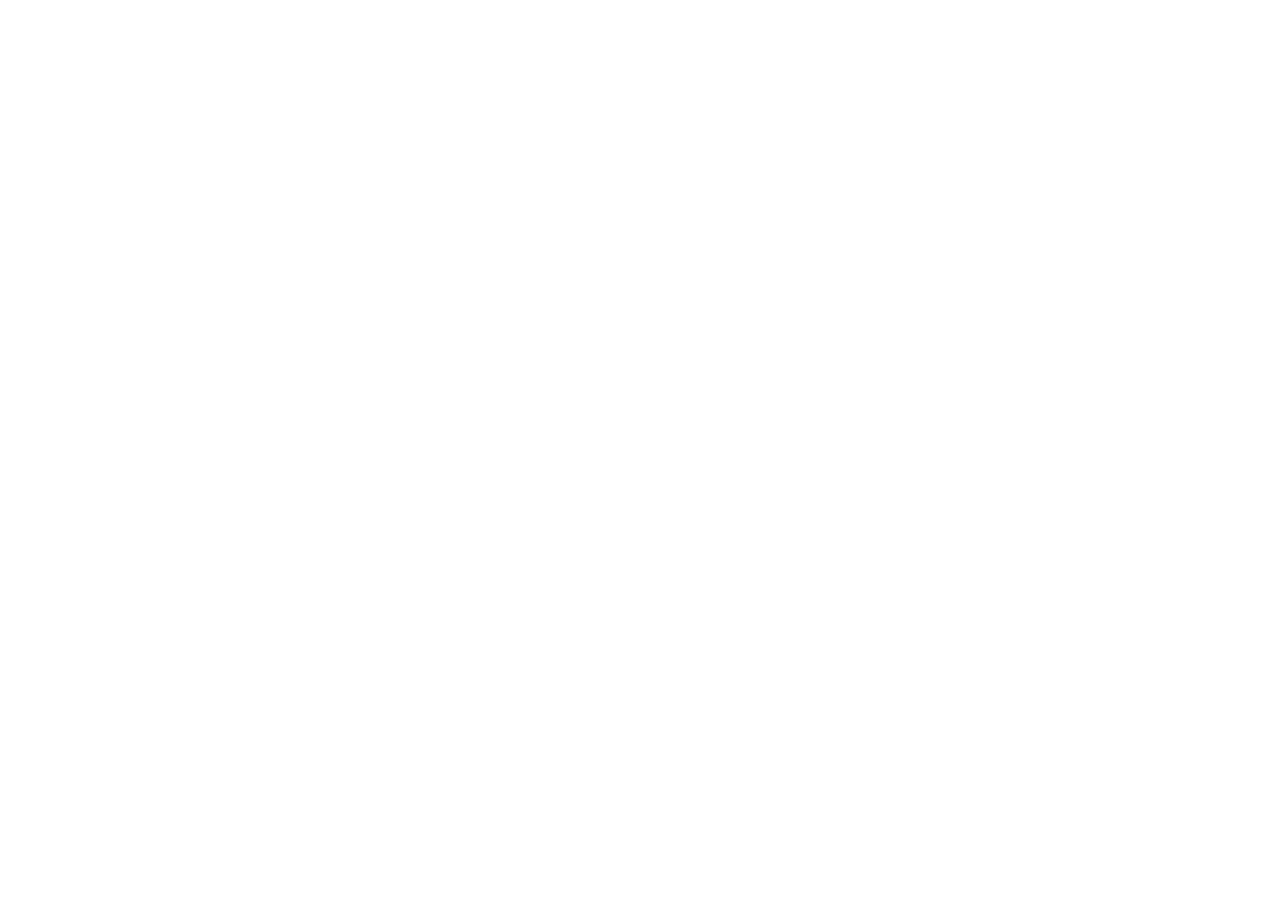
==== index.html @ 60db977b "Create index.html" ====
<!DOCTYPE html>
<html lang="en">
<head>
    <meta charset="UTF-8">
    <meta name="viewport" content="width=device-width, initial-scale=1.0">
    <title>Aula github</title>
</head>
<body>
    
</body>
</html>
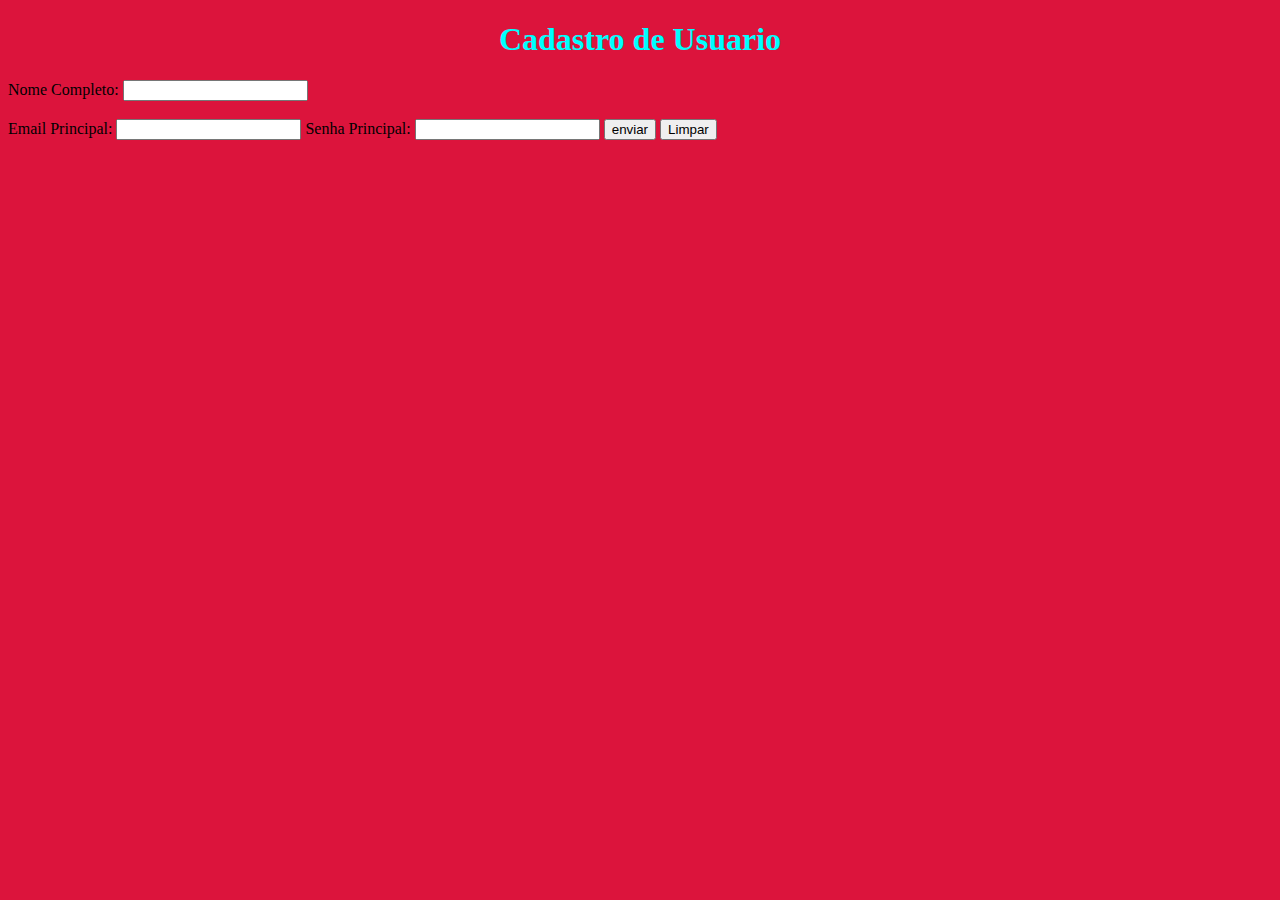
==== commit 0b63dd5a: "litle" ====
--- a/index.html
+++ b/index.html
@@ -4,8 +4,20 @@
     <meta charset="UTF-8">
     <meta name="viewport" content="width=device-width, initial-scale=1.0">
     <title>Aula github</title>
+    <link rel="stylesheet" href="index.css">
+    <header><h1 align="middle">Cadastro de Usuario</h1></header>
 </head>
 <body>
-    
+    <form>
+        <label for="fnameComplet">Nome Completo:</label>
+        <input type="text" id="fnameComplet" name="fnameComplet"><br><br>
+        <label for="femail">Email Principal:</label>
+        <input type="email" name="femail" id="femail">
+        <label for="fsenha">Senha Principal:</label>
+        <input type="password" name="fsenha" id="fsenha">
+        <input type="submit" value="enviar">
+        <input type="reset" value="Limpar">
+      </form>
+      
 </body>
 </html>--- a/index.css
+++ b/index.css
@@ -0,0 +1,12 @@
+body{
+    background-color: crimson;
+
+}
+
+h1{
+    color: aqua;
+}
+
+form{
+    
+}